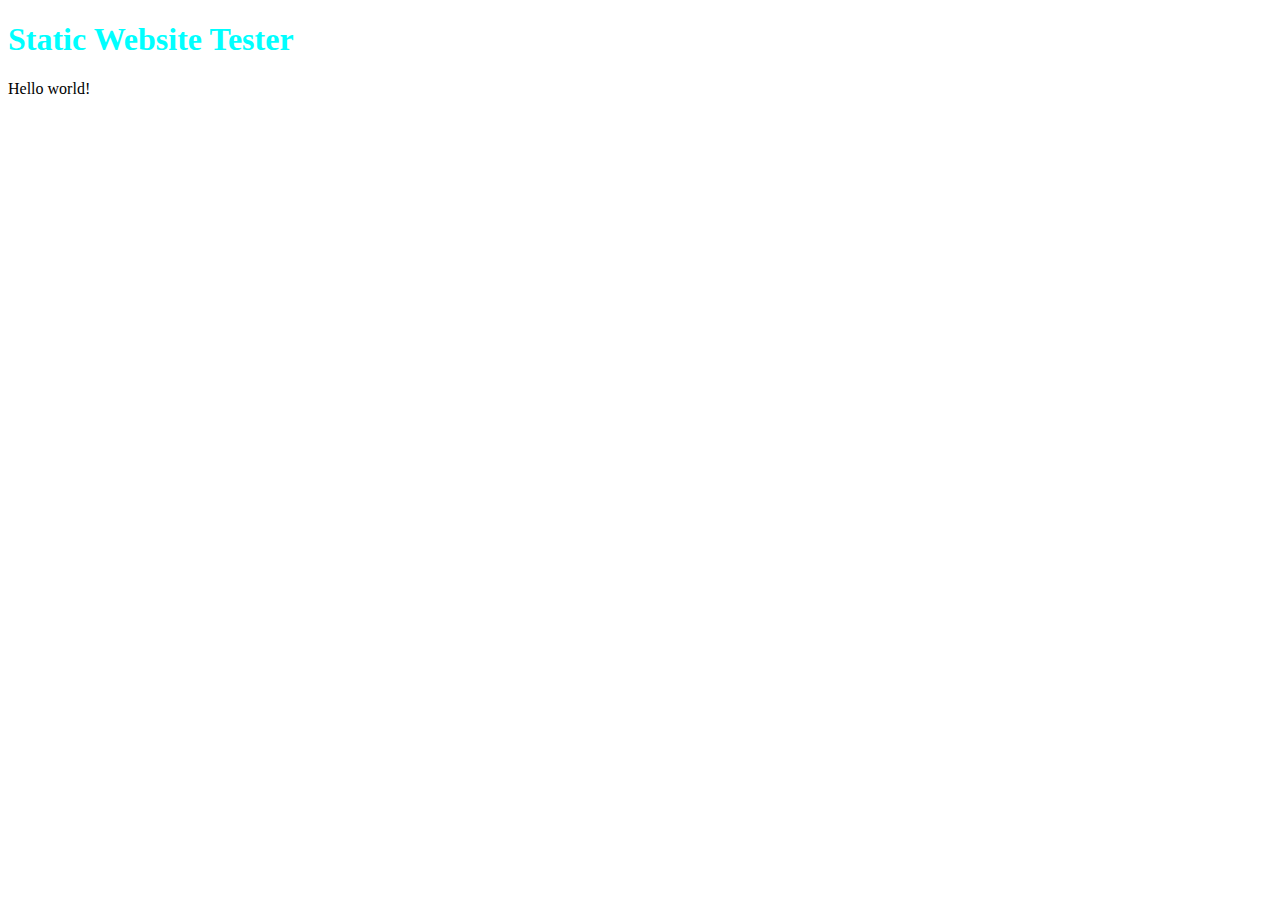
==== index.html @ 638c8d2a "Deploying to gh-pages from @ pabcrudel/static-website-tester@f8b65ff26567200c15e3beaa91bf6958711c137" ====
<!DOCTYPE html><html lang="en"><head><meta charset="UTF-8"><meta name="viewport" content="width=device-width,initial-scale=1"><title>Static Website Tester</title><link rel="stylesheet" href="./style/index.css"></head><body><h1>Static Website Tester</h1><p>Hello world!</p></body></html>
---- style/index.css ----
h1{color:#0ff}
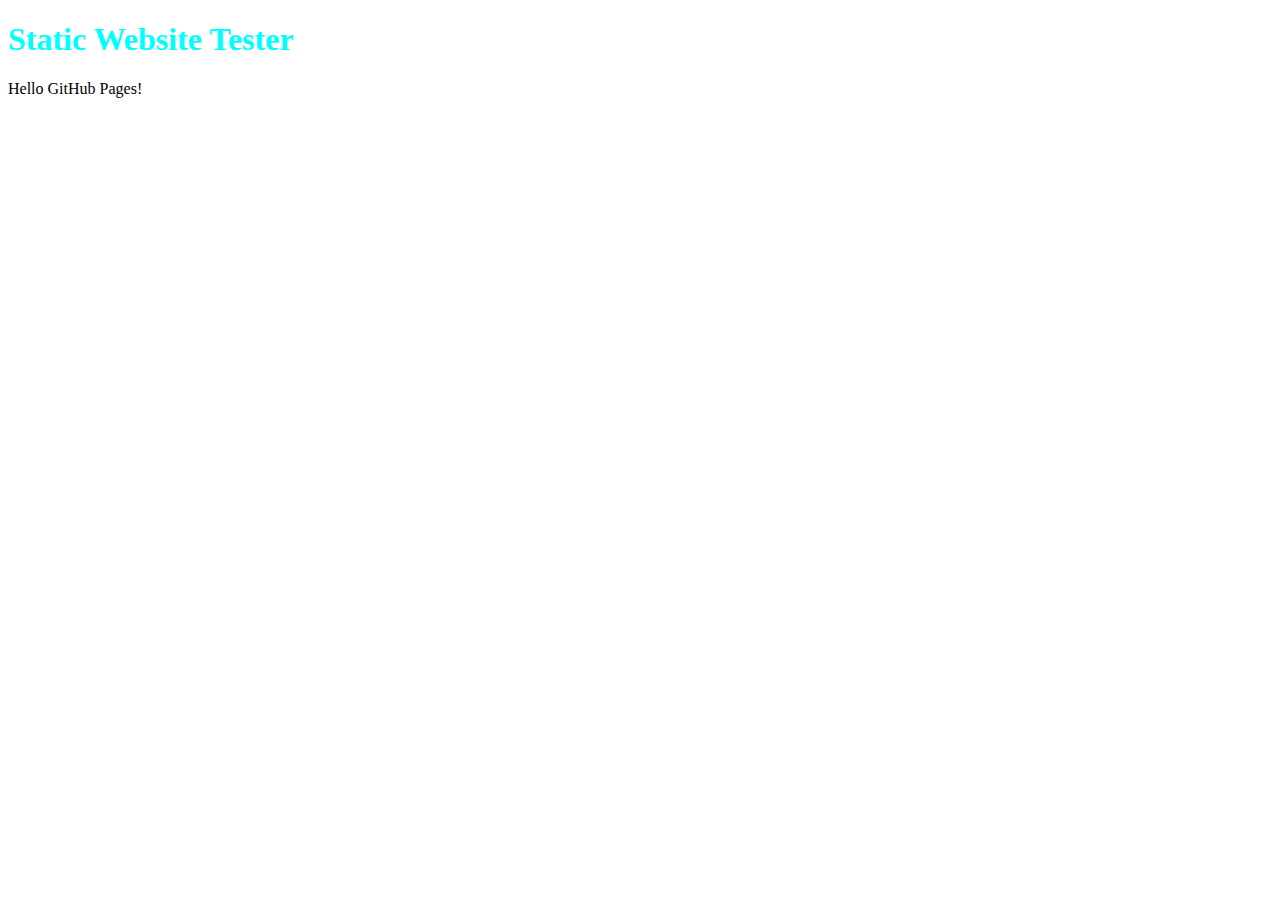
==== commit 546c374d: "Deploying to gh-pages from @ pabcrudel/static-website-tester@eee8b7124427b23641d9458d5a199b968392c5d" ====
--- a/index.html
+++ b/index.html
@@ -1 +1 @@
-<!DOCTYPE html><html lang="en"><head><meta charset="UTF-8"><meta name="viewport" content="width=device-width,initial-scale=1"><title>Static Website Tester</title><link rel="stylesheet" href="./style/index.css"></head><body><h1>Static Website Tester</h1><p>Hello world!</p></body></html>+<!DOCTYPE html><html lang="en"><head><meta charset="UTF-8"><meta name="viewport" content="width=device-width,initial-scale=1"><title>Static Website Tester</title><link rel="stylesheet" href="./style/index.css"></head><body><h1>Static Website Tester</h1><p>Hello GitHub Pages!</p></body></html>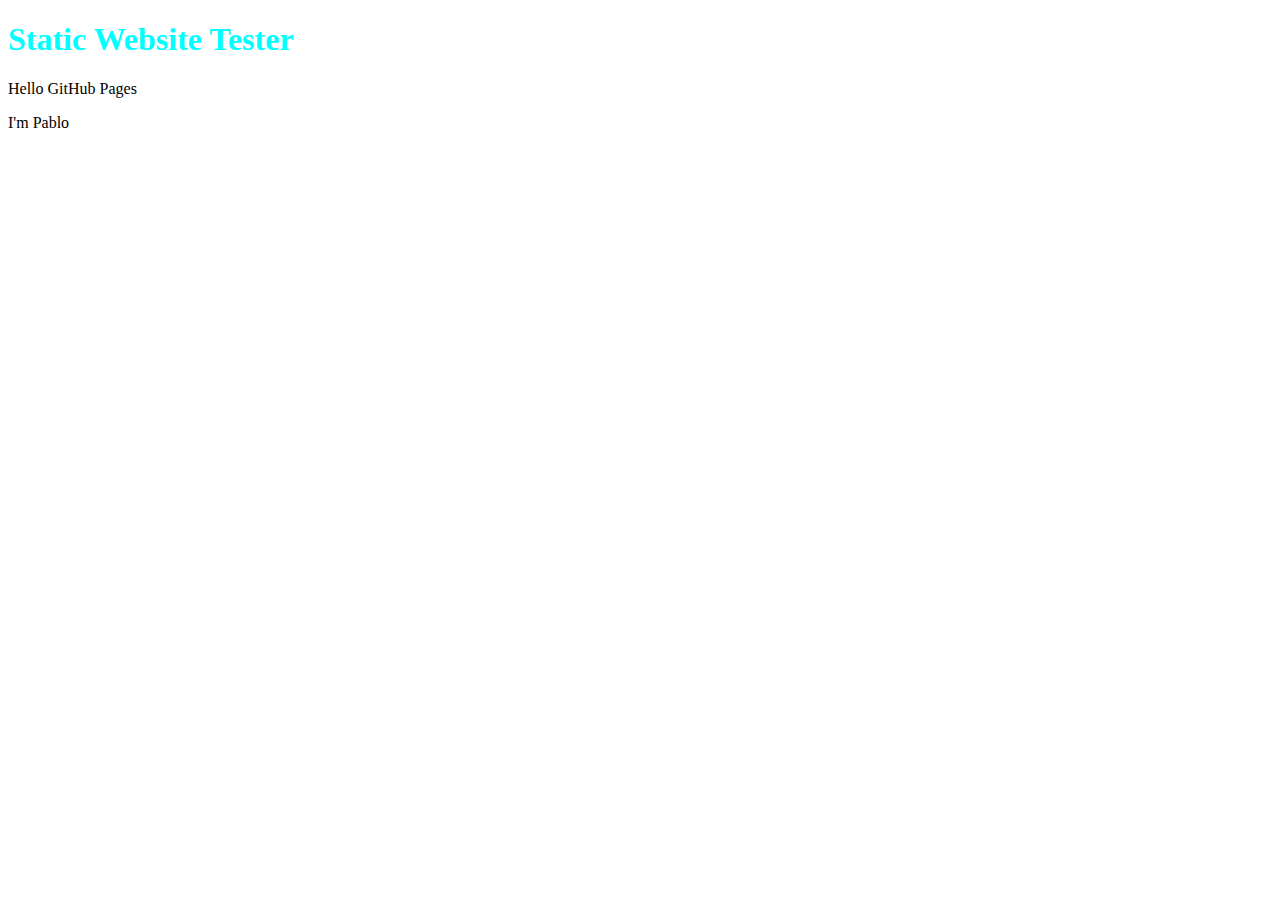
==== commit 5982f0ac: "Deploying to gh-pages from @ pabcrudel/static-website-tester@78f719d53e168f261cce3197506bab77ecc1f72" ====
--- a/index.html
+++ b/index.html
@@ -1 +1 @@
-<!DOCTYPE html><html lang="en"><head><meta charset="UTF-8"><meta name="viewport" content="width=device-width,initial-scale=1"><title>Static Website Tester</title><link rel="stylesheet" href="./style/index.css"></head><body><h1>Static Website Tester</h1><p>Hello GitHub Pages!</p></body></html>+<!DOCTYPE html><html lang="en"><head><meta charset="UTF-8"><meta name="viewport" content="width=device-width,initial-scale=1"><title>Static Website Tester</title><link rel="stylesheet" href="./style/index.css"></head><body><h1>Static Website Tester</h1><p>Hello GitHub Pages</p><p>I'm Pablo</p></body></html>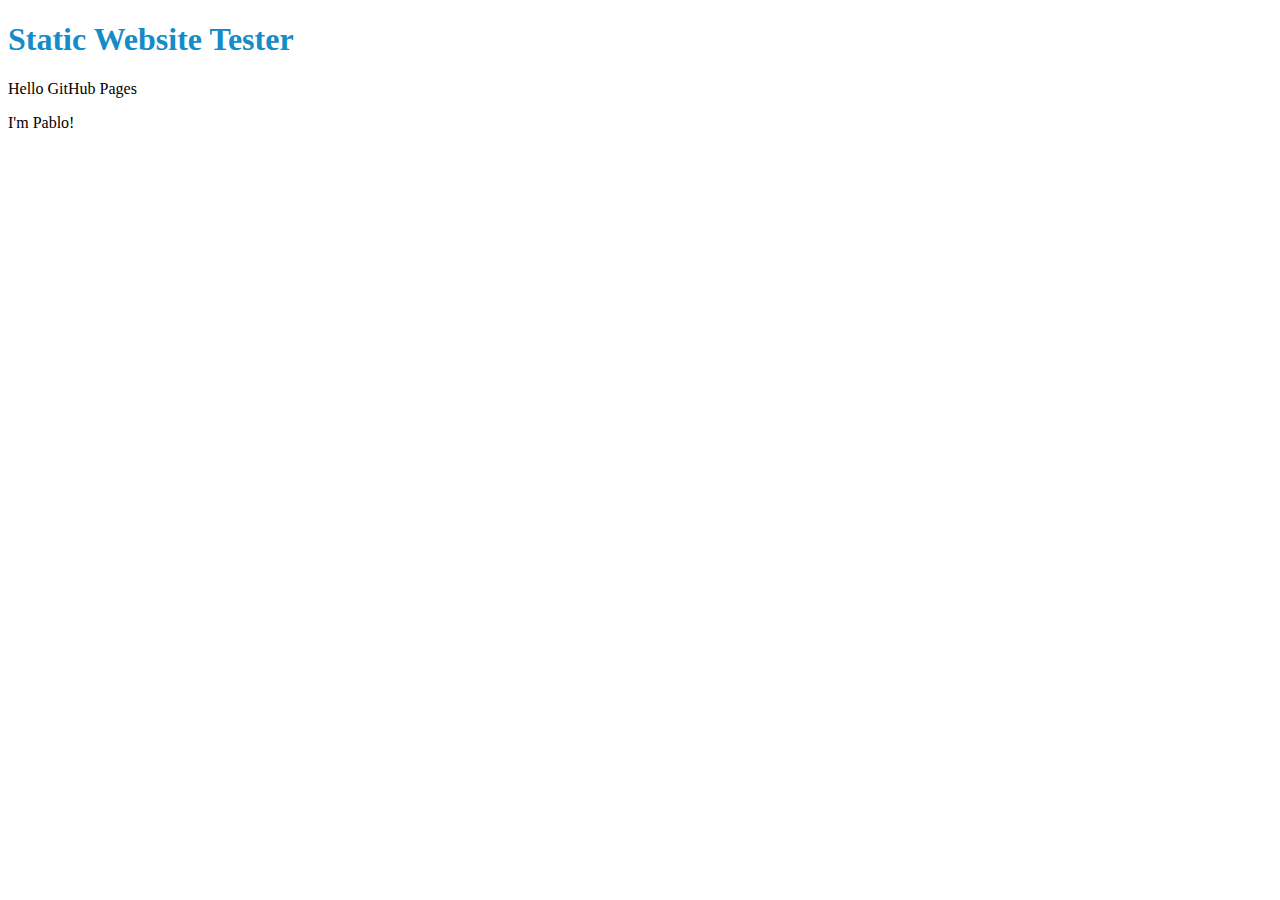
==== commit b652565a: "Deploying to gh-pages from @ pabcrudel/static-website-tester@5556cbe4d01a2a1f196b18999fd3d78dbc5204f" ====
--- a/index.html
+++ b/index.html
@@ -1 +1 @@
-<!DOCTYPE html><html lang="en"><head><meta charset="UTF-8"><meta name="viewport" content="width=device-width,initial-scale=1"><title>Static Website Tester</title><link rel="stylesheet" href="./style/index.css"></head><body><h1>Static Website Tester</h1><p>Hello GitHub Pages</p><p>I'm Pablo</p></body></html>+<!DOCTYPE html><html lang="en"><head><meta charset="UTF-8"><meta name="viewport" content="width=device-width,initial-scale=1"><title>Static Website Tester</title><link rel="stylesheet" href="./style/index.css"></head><body><h1>Static Website Tester</h1><p>Hello GitHub Pages</p><p>I'm Pablo!</p></body></html>--- a/style/index.css
+++ b/style/index.css
@@ -1 +1 @@
-h1{color:#0ff}+h1{color:#148cc8}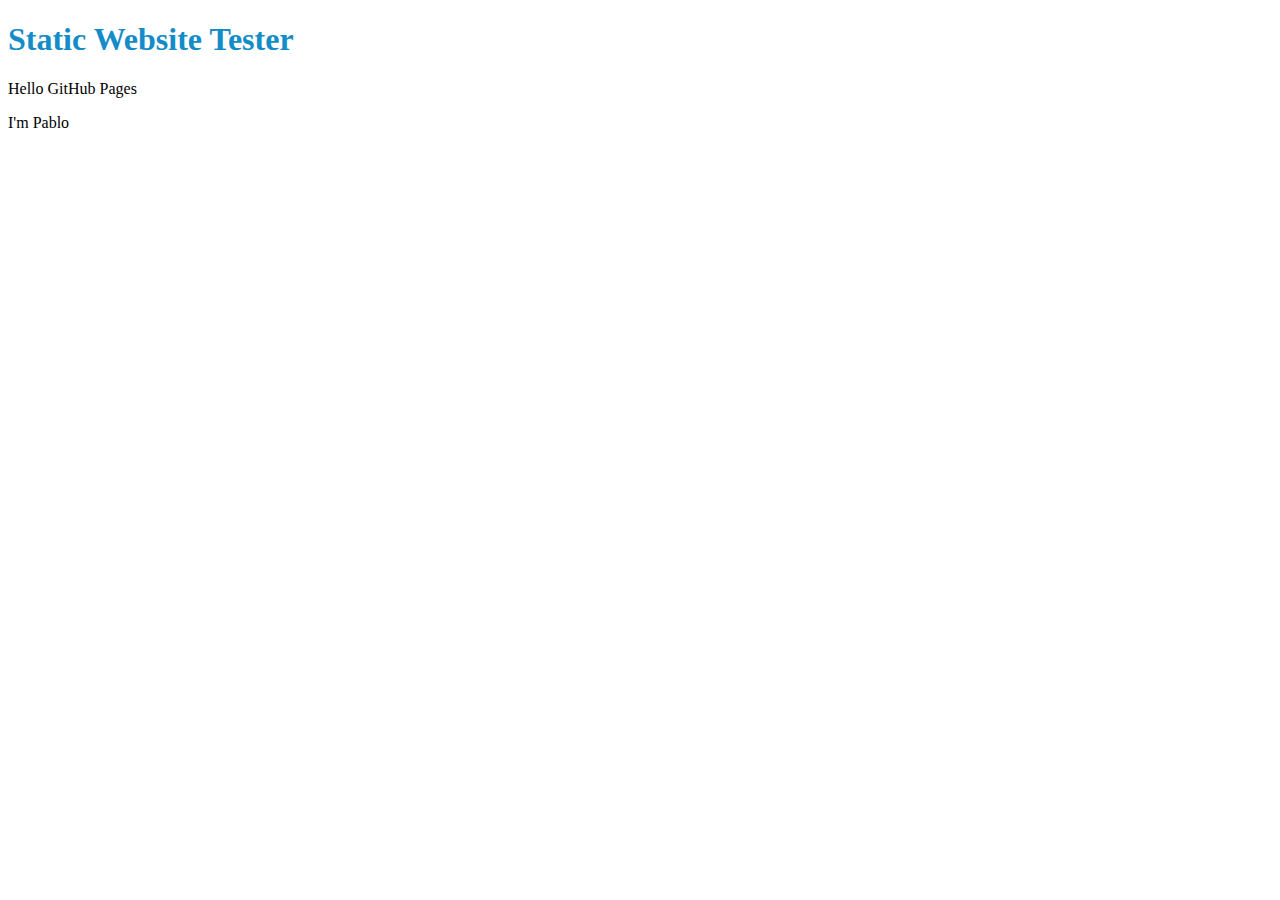
==== commit 4e6c3e98: "Deploying to gh-pages from @ pabcrudel/static-website-tester@af82551a0240af68ec786f356792f9dfd89f469" ====
--- a/index.html
+++ b/index.html
@@ -1 +1 @@
-<!DOCTYPE html><html lang="en"><head><meta charset="UTF-8"><meta name="viewport" content="width=device-width,initial-scale=1"><title>Static Website Tester</title><link rel="stylesheet" href="./style/index.css"></head><body><h1>Static Website Tester</h1><p>Hello GitHub Pages</p><p>I'm Pablo!</p></body></html>+<!DOCTYPE html><html lang="en"><head><meta charset="UTF-8"><meta name="viewport" content="width=device-width,initial-scale=1"><title>Static Website Tester</title><link rel="stylesheet" href="./style/index.css"></head><body><h1>Static Website Tester</h1><p>Hello GitHub Pages</p><p>I'm Pablo</p></body></html>